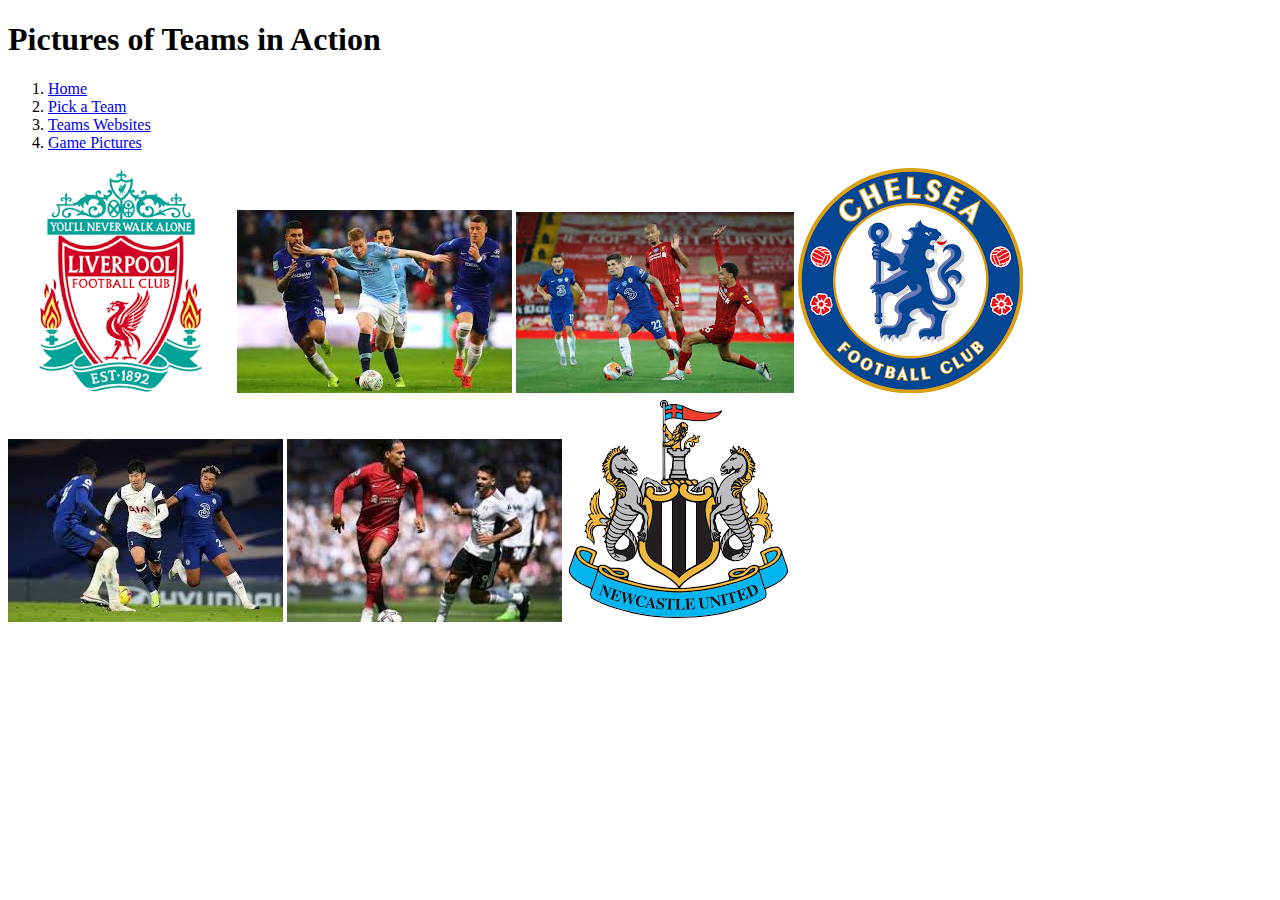
==== media.html @ 0ebc9f2b "pages set up" ====
<!DOCTYPE html>
<html>
    <head>
        <title>Media</title>
    </head>

    <body>

        <h1>Pictures of Teams in Action</h1>

        <nav class="pages">
            <ol>
                <li><a href="index.html" target="_blank">Home</a></li>
                <li><a href="team.html" target="_blank">Pick a Team</a></li>
                <li><a href="teamweb.html" target="_blank">Teams Websites</a></li>
                <li><a href="media.html">Game Pictures</a></li>
            </ol>
        </nav>

        <img src="/liverpool.png" alt="">
        <img src="/pic2.jpg" alt="">
        <img src="/pic 3.jpg" alt="">
        <img src="/chelsea.png" alt="">
        <img src="/pic 4.jpg" alt="">
        <img src="/pic 5.jpg" alt="">
        <img src="/newcastle.png" alt="">


    </body>
</html>
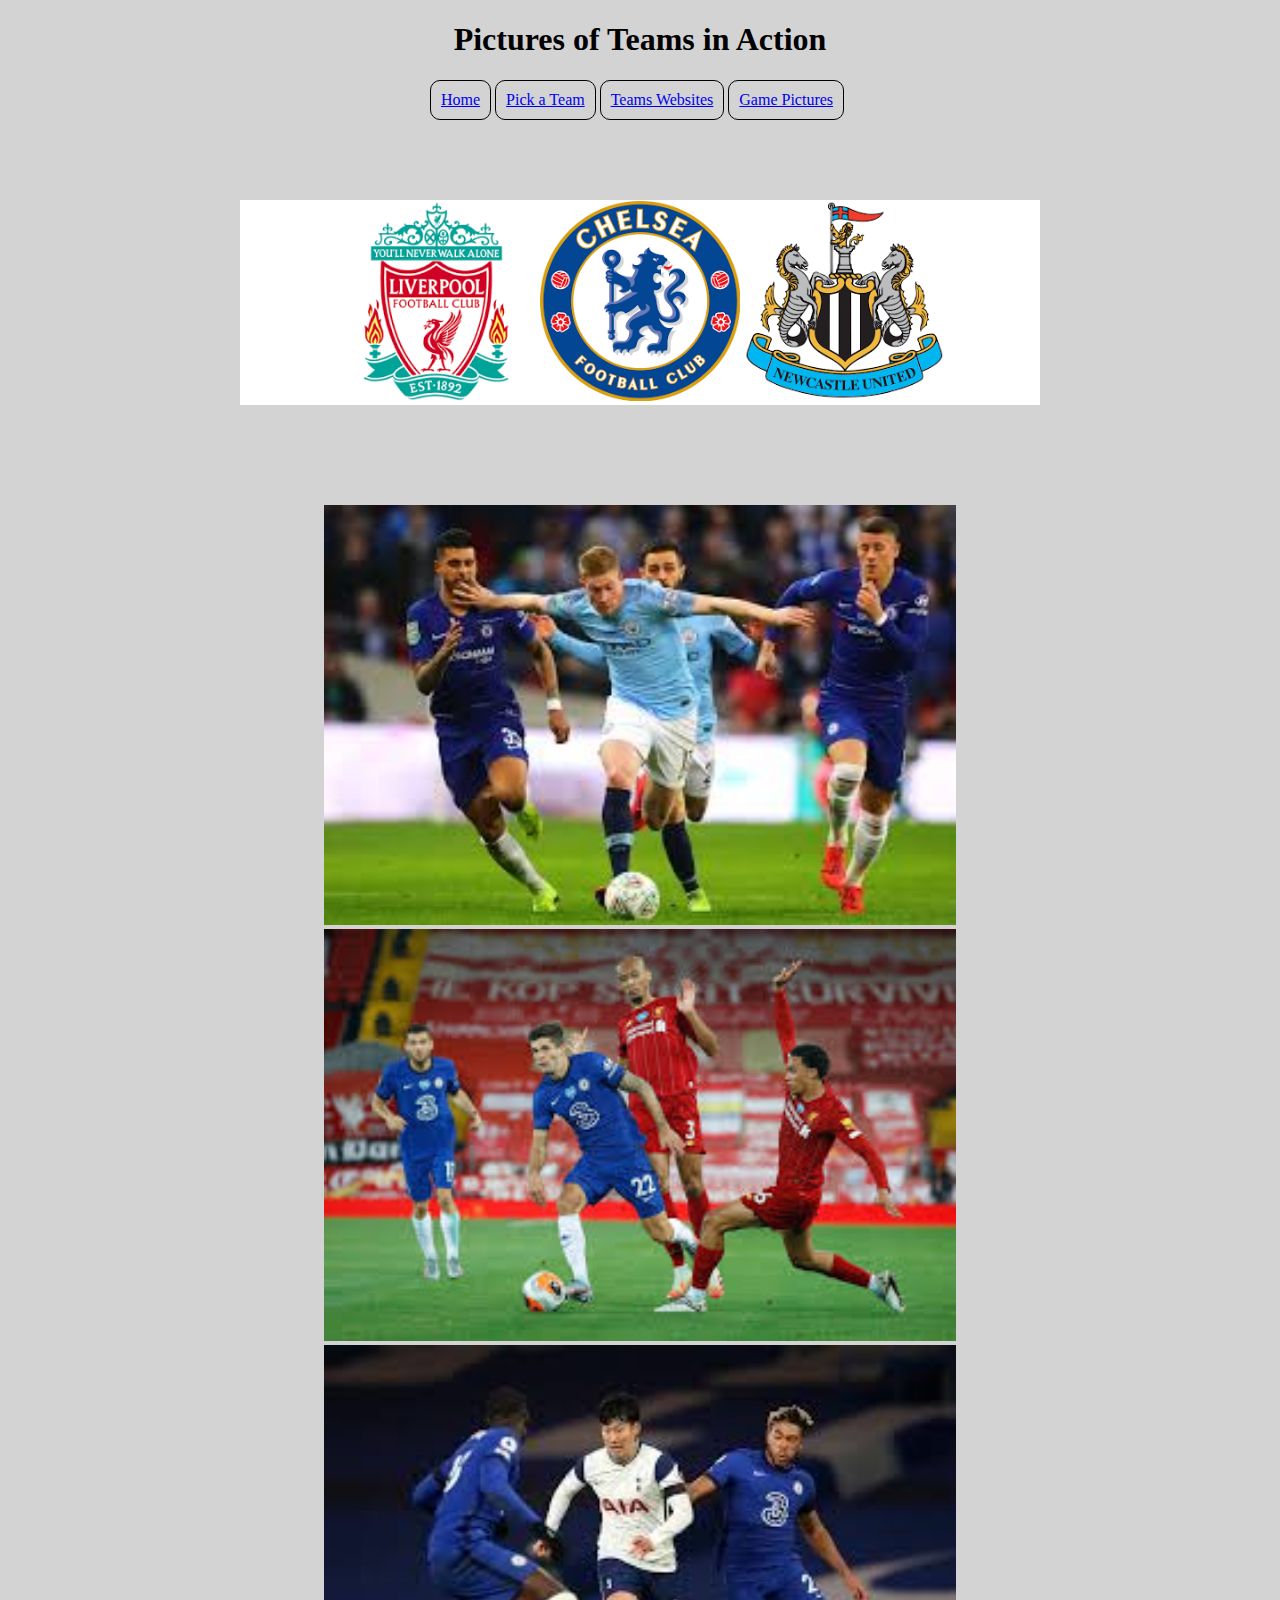
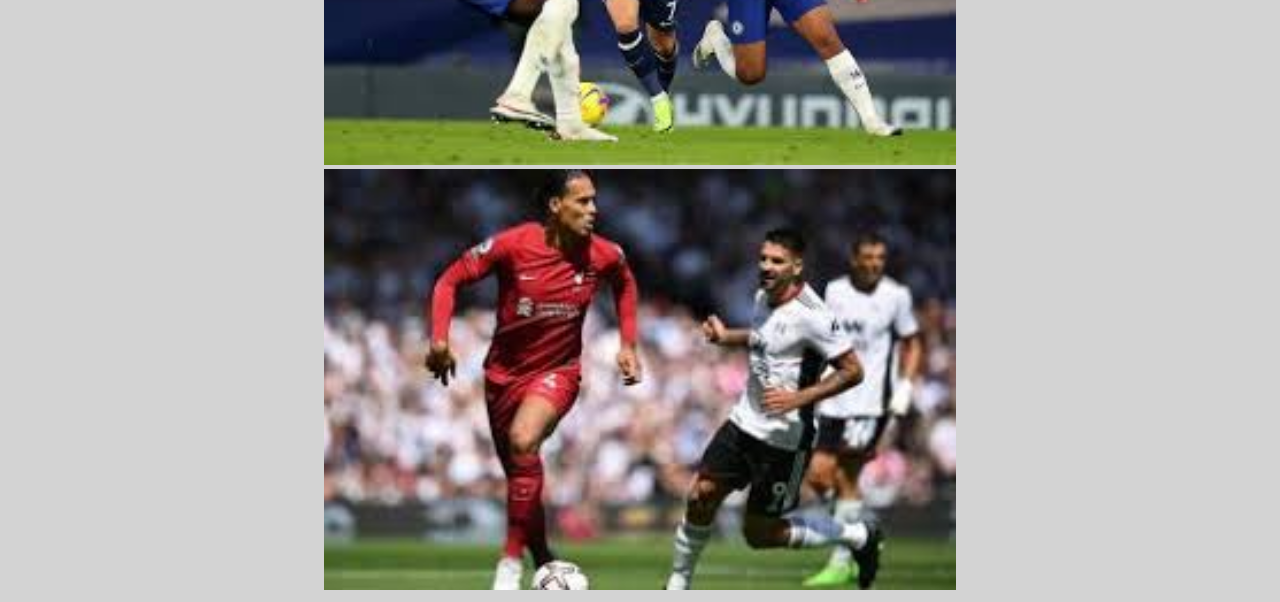
==== commit 21088b48: "finishing css" ====
--- a/media.html
+++ b/media.html
@@ -1,29 +1,35 @@
 <!DOCTYPE html>
 <html>
     <head>
+        <link rel="stylesheet" href="style.css">
         <title>Media</title>
     </head>
 
     <body>
 
-        <h1>Pictures of Teams in Action</h1>
+        <h1 class="title">Pictures of Teams in Action</h1>
 
         <nav class="pages">
             <ol>
-                <li><a href="index.html" target="_blank">Home</a></li>
-                <li><a href="team.html" target="_blank">Pick a Team</a></li>
-                <li><a href="teamweb.html" target="_blank">Teams Websites</a></li>
+                <li><a href="index.html">Home</a></li>
+                <li><a href="team.html">Pick a Team</a></li>
+                <li><a href="teamweb.html">Teams Websites</a></li>
                 <li><a href="media.html">Game Pictures</a></li>
             </ol>
         </nav>
 
-        <img src="/liverpool.png" alt="">
-        <img src="/pic2.jpg" alt="">
-        <img src="/pic 3.jpg" alt="">
-        <img src="/chelsea.png" alt="">
-        <img src="/pic 4.jpg" alt="">
-        <img src="/pic 5.jpg" alt="">
-        <img src="/newcastle.png" alt="">
+        <div id="teamlogo">
+            <img src="/liverpool.png" alt="">
+            <img src="/chelsea.png" alt="">
+            <img src="/newcastle.png" alt="">
+        </div>
+
+        <div class="action">
+            <img id="pic" src="/pic2.jpg" alt="">
+            <img id="pic" src="/pic 3.jpg" alt="">
+            <img id="pic" src="/pic 4.jpg" alt="">
+            <img id="pic" src="/pic 5.jpg" alt="">
+        </div>
 
 
     </body>
--- a/style.css
+++ b/style.css
@@ -0,0 +1,76 @@
+.title{
+    text-align: center;
+}
+
+.whole{
+    background-color: blanchedalmond;
+}
+
+#paragraph {
+    margin: 0 auto;
+    width: 600px;
+    margin-bottom: 10px;
+    border: black solid;
+    padding: 0px 10px 0px;
+}
+
+#logo{
+    display: block;
+    margin-left: auto;
+    margin-right: auto;
+    width: 25%;
+}
+
+li{
+    display: inline-block;
+    padding: 10px;
+    border: solid black;
+    border-radius: 10px;
+    border-width: 1px;
+
+
+}
+
+li a:hover{
+    background-color: rgb(175, 175, 175)  ;
+    width: 10px;
+}
+
+a:visited{
+    color: blue;
+}
+
+nav{
+    width: 500px;
+    margin: auto;
+}
+
+body{
+    background-color: lightgray;
+}
+
+form{
+    width: 300px;
+    margin: auto;
+}
+
+img{
+    width: 200px;
+    margin: auto;
+}
+
+#teamlogo{
+    text-align: center;
+    width: 800px;
+    margin: 80px auto;
+    background-color: white;
+}
+
+.action{
+    text-align: center;
+    margin-top: 100px;
+}
+
+#pic{
+    width: 50%;
+}
